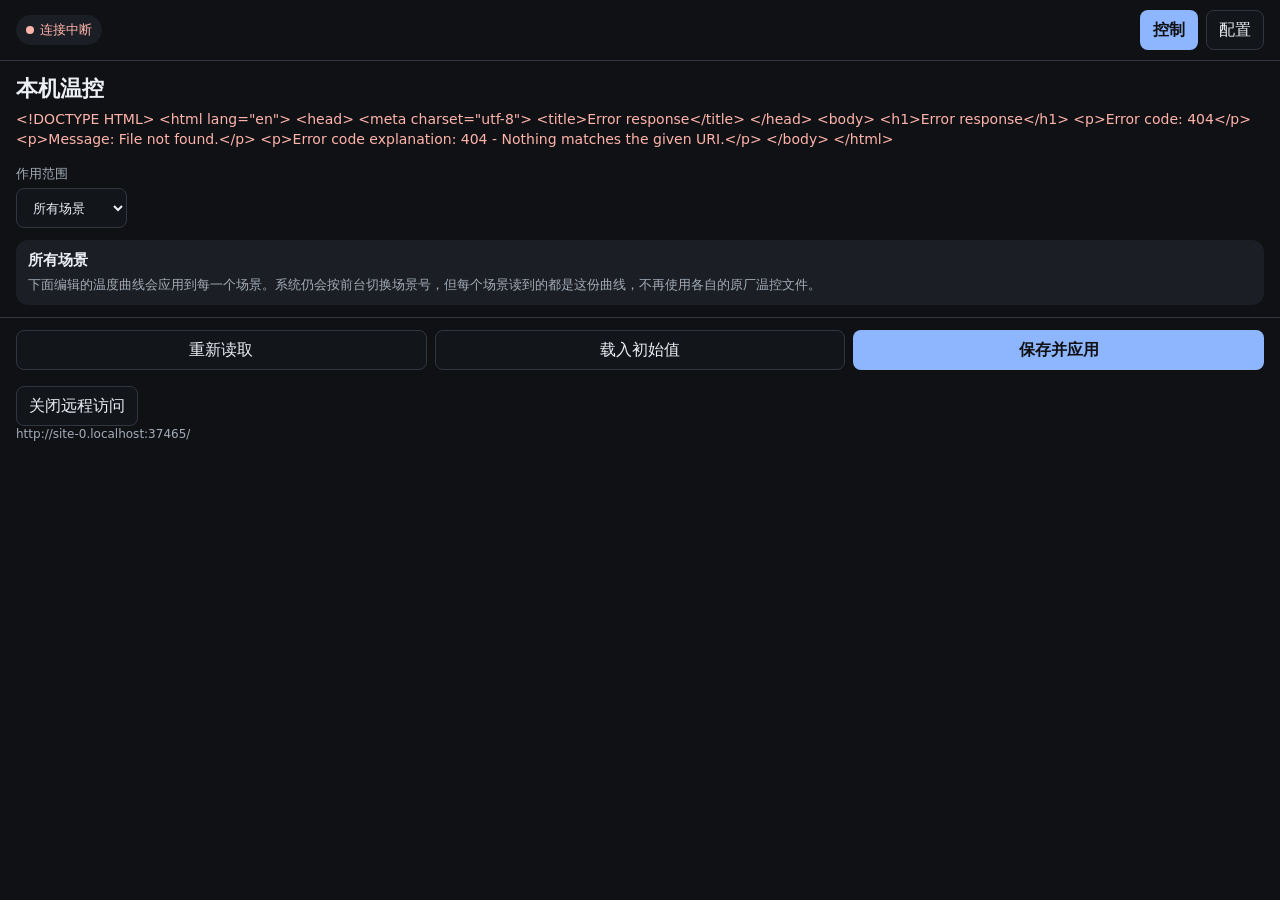
==== thermal-local/webroot/index.html @ fcc40e22 "- 温控曲线可缩放，温度按 0.5°C 一档；配置可新建、删除，明文改存内部存储 Co-authored-by: Cursor <cursoragent@cursor.com>" ====
<!DOCTYPE html>
<html lang="zh-CN">
<head>
  <meta charset="utf-8">
  <meta name="viewport" content="width=device-width, initial-scale=1">
  <title>本机温控</title>
  <link rel="stylesheet" href="app.css?v=curve-zoom2">
</head>
<body>
  <header>
  <nav class="menubar">
    <div id="link" class="link" hidden>
      <span class="dot"></span>
      <span id="link-text">正在连接</span>
    </div>
    <div class="menu-tabs">
      <button id="tab-control" class="tab on" type="button">控制</button>
      <button id="tab-files" class="tab" type="button">配置</button>
    </div>
  </nav>
  <div id="control-head">
    <div class="head-top">
      <div>
        <h1>本机温控</h1>
        <p id="status">正在读取策略</p>
      </div>
      <label>
        作用范围
        <select id="mode">
          <option value="all">所有场景</option>
          <option value="normal">仅普通场景</option>
          <option value="scene">动态场景</option>
          <option value="off">关闭覆盖</option>
        </select>
      </label>
    </div>
    <div id="all-note" class="mode-note">
      <strong>所有场景</strong>
      <p>下面编辑的温度曲线会应用到每一个场景。系统仍会按前台切换场景号，但每个场景读到的都是这份曲线，不再使用各自的原厂温控文件。</p>
    </div>
    <div id="live" class="livebar wait" hidden aria-live="polite">
      <div class="live-row">
        <span class="live-k"><span class="dot"></span>当前场景</span>
        <div>
          <strong id="live-scene">读取中</strong>
          <em id="live-hint"></em>
        </div>
      </div>
      <div class="live-row">
        <span class="live-k">激活温控</span>
        <div>
          <strong id="live-file">读取中</strong>
          <em id="live-note"></em>
        </div>
      </div>
    </div>
  </div>
  </header>
  <div id="page-control">
  <div class="toolbar">
    <button id="reload" type="button">重新读取</button>
    <button id="defaults" type="button">载入初始值</button>
    <button id="save" type="button" class="primary">保存并应用</button>
  </div>
  <section id="remote-box">
    <button id="remote-toggle" type="button">开启远程访问</button>
    <p id="remote-url" class="hint"></p>
  </section>
  <section id="scenes" hidden>
    <p class="note">每个场景号指定一份原厂温控文件。系统仍按前台状态切换场景号，顶部显示正在生效的那一份，列表里的当前场景也会高亮。</p>
    <button id="demo-toggle" type="button">显示演示机配置</button>
    <input id="scene-filter" type="search" placeholder="筛选场景或文件">
    <div id="scene-list"></div>
  </section>
  <main id="cards"></main>
  </div>
  <section id="page-files" hidden>
    <p class="note">点一个温控文件可以查看和修改。也可以拿现有文件当模板，新建一份并取名。新建和改过的明文保存在内部存储的 thermal-local/configs。新建的文件可以在控制页的动态场景里选用。原厂文件不能删除，只能去掉自己做过的覆盖。</p>
    <div class="file-create">
      <select id="file-template"></select>
      <input id="file-new-name" type="text" placeholder="新名字，如 night" maxlength="48">
      <button id="file-create" type="button">按模板新建</button>
    </div>
    <p id="file-create-status" class="hint"></p>
    <input id="file-filter" type="search" placeholder="筛选温控文件">
    <div id="file-list"></div>
  </section>
  <div id="editor" class="modal" hidden>
    <div class="modal-card" role="dialog" aria-modal="true" aria-labelledby="editor-title">
      <div class="modal-head">
        <h2 id="editor-title">温控文件</h2>
        <button id="editor-close" type="button">关闭</button>
      </div>
      <p id="editor-status" class="hint"></p>
      <div id="editor-body"></div>
      <div class="modal-actions">
        <button id="editor-save" type="button" class="primary">保存这个文件</button>
      </div>
    </div>
  </div>
  <script type="module" src="app.js?v=curve-zoom2"></script>
</body>
</html>
---- thermal-local/webroot/app.css ----
:root {
  color-scheme: dark;
  --bg: #101114;
  --card: #1b1e24;
  --line: #313640;
  --text: #eceff4;
  --muted: #a3acb8;
  --accent: #8eb6ff;
  --danger: #ffb4ab;
}

* { box-sizing: border-box; }

[hidden] { display: none !important; }

body {
  margin: 0;
  background: var(--bg);
  color: var(--text);
  font: 16px/1.45 system-ui, sans-serif;
}

.toolbar, main, #page-files {
  padding: 16px;
}

.menubar {
  display: flex;
  align-items: center;
  gap: 8px;
  padding: 10px 16px;
  background: var(--bg);
  border-bottom: 1px solid var(--line);
}

#control-head {
  display: flex;
  flex-direction: column;
  gap: 12px;
  padding: 12px 16px 0;
}

.menu-tabs {
  display: flex;
  gap: 8px;
}

.menubar button,
.modal-head button,
#file-list button {
  flex: none;
}

.tab.on {
  background: var(--accent);
  color: #101114;
  border-color: transparent;
  font-weight: 650;
}

header {
  display: flex;
  flex-direction: column;
  align-items: stretch;
  position: sticky;
  top: 0;
  padding: 0 0 12px;
  background: var(--bg);
  z-index: 2;
  border-bottom: 1px solid var(--line);
}

.head-top {
  display: flex;
  justify-content: space-between;
  gap: 16px;
  align-items: flex-end;
  flex-wrap: wrap;
}

.link[hidden],
.livebar[hidden],
.mode-note[hidden],
.live-flag[hidden] {
  display: none;
}

.link {
  display: flex;
  align-items: center;
  gap: 6px;
  margin-right: auto;
  padding: 6px 10px;
  border-radius: 999px;
  background: var(--card);
  color: var(--muted);
  font-size: 13px;
  white-space: nowrap;
}

.link .dot { background: var(--muted); }
.link.ok { color: #7ddea5; }
.link.ok .dot { background: #7ddea5; }
.link.bad { color: var(--danger); }
.link.bad .dot { background: var(--danger); }

.mode-note {
  padding: 10px 12px;
  background: var(--card);
  border-radius: 12px;
}

.mode-note strong {
  display: block;
  font-size: 15px;
}

.mode-note p {
  margin: 4px 0 0;
  color: var(--muted);
  font-size: 13px;
}

.livebar {
  display: flex;
  flex-direction: column;
  gap: 8px;
  padding: 10px 12px;
  background: var(--card);
  border-radius: 12px;
}

.live-row {
  display: grid;
  grid-template-columns: 84px minmax(0, 1fr);
  gap: 8px;
  align-items: start;
}

.live-k {
  display: flex;
  align-items: center;
  gap: 6px;
  color: var(--muted);
  font-size: 12px;
  padding-top: 3px;
}

.dot {
  flex: none;
  width: 8px;
  height: 8px;
  border-radius: 50%;
  background: #7ddea5;
}

.livebar.wait .dot { background: var(--muted); }
.livebar.stale .dot { background: var(--danger); }

.livebar strong {
  display: block;
  overflow: hidden;
  font-size: 15px;
  font-weight: 650;
  text-overflow: ellipsis;
  white-space: nowrap;
}

.livebar em {
  display: -webkit-box;
  margin-top: 1px;
  overflow: hidden;
  color: var(--muted);
  font-style: normal;
  font-size: 12px;
  -webkit-box-orient: vertical;
  -webkit-line-clamp: 2;
}

#live-file {
  display: -webkit-box;
  color: var(--accent);
  white-space: normal;
  overflow-wrap: break-word;
  -webkit-box-orient: vertical;
  -webkit-line-clamp: 2;
}

h1 {
  margin: 0;
  font-size: 22px;
}

#status {
  margin: 4px 0 0;
  color: var(--muted);
  font-size: 14px;
}

label {
  display: flex;
  flex-direction: column;
  gap: 4px;
  color: var(--muted);
  font-size: 13px;
}

select, input, button {
  font: inherit;
  color: var(--text);
  background: #12151a;
  border: 1px solid var(--line);
  border-radius: 8px;
}

select, button {
  min-height: 40px;
  padding: 0 12px;
}

.toolbar {
  display: flex;
  gap: 8px;
  padding-top: 12px;
}

button { flex: 1; }

button.primary {
  background: var(--accent);
  color: #101114;
  border-color: transparent;
  font-weight: 650;
}

button:disabled { opacity: 0.55; }

.card {
  background: var(--card);
  border-radius: 12px;
  padding: 14px;
  margin-bottom: 12px;
}

.card h2 {
  margin: 0;
  font-size: 17px;
}

.device {
  margin: 2px 0 4px;
  color: var(--muted);
  font-size: 13px;
}

.hint {
  margin: 0 0 10px;
  color: var(--muted);
  font-size: 12px;
}

.levels {
  display: flex;
  flex-direction: column;
  gap: 8px;
}

.level {
  display: grid;
  grid-template-columns: 28px repeat(auto-fit, minmax(72px, 1fr));
  gap: 6px;
  align-items: end;
}

.index {
  color: var(--muted);
  font-size: 13px;
  padding-bottom: 8px;
}

.field {
  display: flex;
  flex-direction: column;
  gap: 3px;
  min-width: 0;
}

.field span {
  color: var(--muted);
  font-size: 12px;
}

input {
  width: 100%;
  min-height: 38px;
  padding: 0 8px;
}

details {
  margin-top: 10px;
  color: var(--muted);
}

.weights {
  display: grid;
  grid-template-columns: 1fr 110px;
  gap: 8px 10px;
  align-items: center;
}

.note {
  margin: 0 0 12px;
  color: var(--muted);
  font-size: 13px;
}

#remote-box {
  padding: 0 16px 4px;
}

#remote-url {
  white-space: pre-wrap;
}

#scenes {
  padding: 0 16px 16px;
}

#demo-toggle {
  width: 100%;
  flex: none;
  margin-bottom: 8px;
}

#scene-filter,
#file-filter {
  width: 100%;
  margin-bottom: 12px;
}

.file-create {
  display: flex;
  gap: 8px;
  margin-bottom: 8px;
}

.file-create select,
.file-create input {
  flex: 1;
  min-width: 0;
}

.file-create button {
  flex: none;
}

.file-row {
  display: flex;
  gap: 8px;
  margin-bottom: 8px;
}

#file-list .file-open {
  flex: 1;
  width: auto;
  margin: 0;
  text-align: left;
}

#file-list .file-delete {
  flex: none;
  width: auto;
  margin: 0;
}

.modal {
  position: fixed;
  inset: 0;
  z-index: 6;
  display: flex;
  align-items: flex-end;
  justify-content: center;
  background: rgba(0, 0, 0, 0.55);
}

.modal-card {
  width: min(760px, 100%);
  max-height: 90vh;
  overflow: auto;
  padding: 16px;
  background: var(--bg);
  border-radius: 16px 16px 0 0;
}

.modal-head,
.modal-actions {
  display: flex;
  align-items: center;
  justify-content: space-between;
  gap: 12px;
}

.modal-head h2 {
  margin: 0;
  font-size: 18px;
}

.modal-actions {
  position: sticky;
  bottom: 0;
  padding-top: 12px;
  background: var(--bg);
}

.modal-actions button { flex: 1; }

.curve-box { margin: 8px 0 12px; }
.curve { width: 100%; height: 230px; display: block; touch-action: none; background: #12151a; border-radius: 10px; cursor: grab; user-select: none; }
.curve.panning { cursor: grabbing; }
.curve-legend, .curve-read { display: flex; gap: 12px; color: var(--muted); font-size: 12px; }
.curve-legend { align-items: center; flex-wrap: wrap; margin-bottom: 6px; }
.curve-legend i { display: inline-block; width: 14px; height: 3px; margin-right: 4px; vertical-align: middle; }
.curve-legend .trig { background: #ff6b6b; }
.curve-legend .clr { background: #3ddc84; }
.curve-tools { display: flex; gap: 6px; margin-left: auto; }
.curve-tools button { flex: none; min-height: 28px; padding: 0 8px; font-size: 12px; }
.curve-read { flex-wrap: wrap; margin-top: 6px; }

.raw-editor {
  width: 100%;
  min-height: 280px;
  padding: 8px;
  font: 13px/1.45 ui-monospace, monospace;
}

.scene-card.live {
  outline: 2px solid var(--accent);
}

.live-flag {
  display: inline-block;
  margin: 0 0 8px;
  padding: 2px 8px;
  border-radius: 999px;
  background: var(--accent);
  color: #101114;
  font-size: 12px;
  font-weight: 650;
}

.scene-card select.live-file {
  border-color: var(--accent);
}
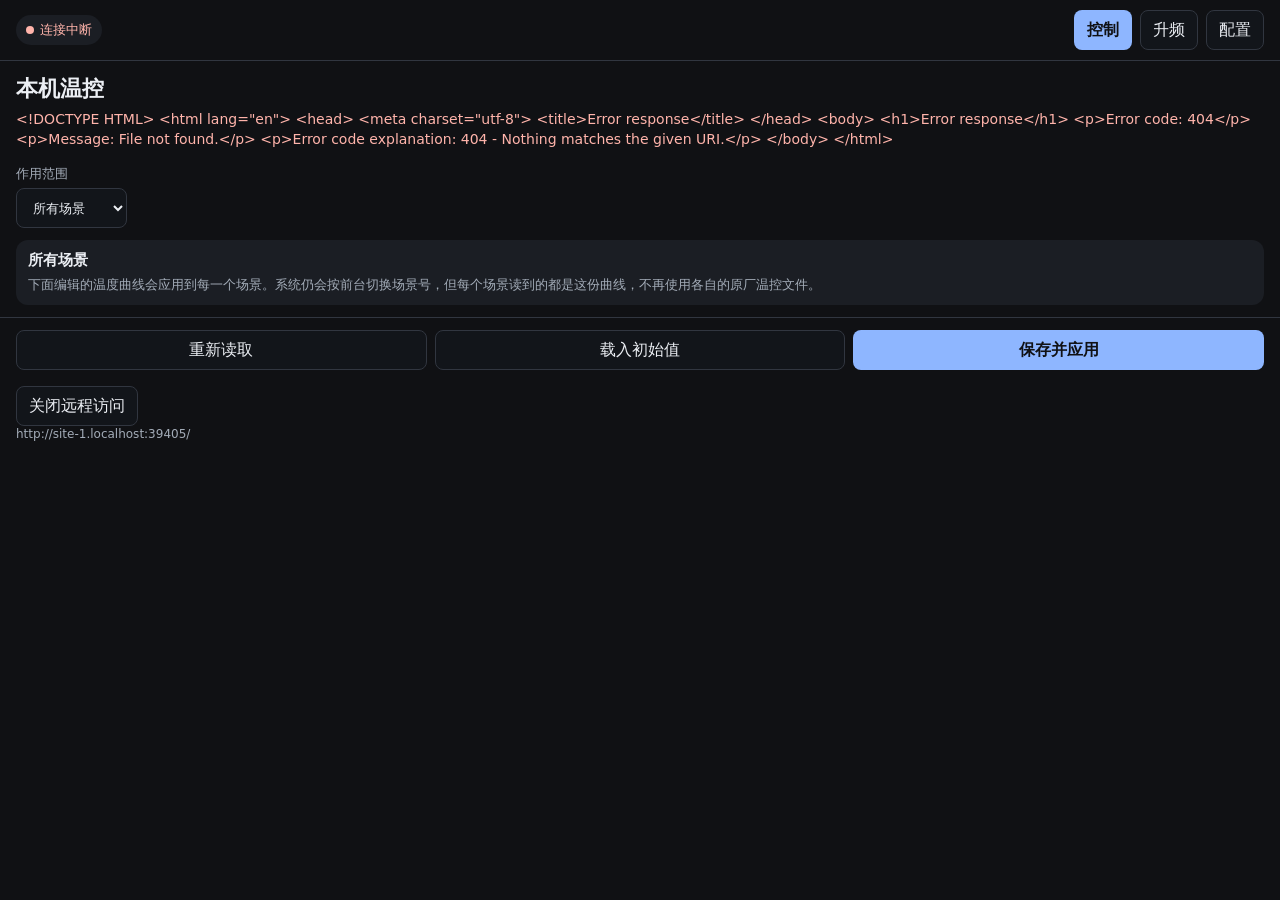
==== commit f673fe02: "- 升频表可在页面里按性能档位调整，频率改为从处理器频率表选择。 Co-authored-by: Cursor <cursoragent@cursor.com>" ====
--- a/thermal-local/webroot/index.html
+++ b/thermal-local/webroot/index.html
@@ -4,7 +4,7 @@
   <meta charset="utf-8">
   <meta name="viewport" content="width=device-width, initial-scale=1">
   <title>本机温控</title>
-  <link rel="stylesheet" href="app.css?v=curve-zoom2">
+  <link rel="stylesheet" href="app.css?v=freq1">
 </head>
 <body>
   <header>
@@ -15,6 +15,7 @@
     </div>
     <div class="menu-tabs">
       <button id="tab-control" class="tab on" type="button">控制</button>
+      <button id="tab-boost" class="tab" type="button">升频</button>
       <button id="tab-files" class="tab" type="button">配置</button>
     </div>
   </nav>
@@ -55,6 +56,20 @@
       </div>
     </div>
   </div>
+  <div id="boost-bar" class="boost-bar" hidden>
+    <div id="boost-current" class="boost-current" hidden>
+      <span>当前档位</span>
+      <strong id="boost-current-name"></strong>
+    </div>
+    <label>
+      编辑这一列
+      <select id="boost-power">
+        <option value="0">性能</option>
+        <option value="1">均衡</option>
+        <option value="2">省电</option>
+      </select>
+    </label>
+  </div>
   </header>
   <div id="page-control">
   <div class="toolbar">
@@ -74,6 +89,18 @@
   </section>
   <main id="cards"></main>
   </div>
+  <section id="page-boost" hidden>
+    <div class="toolbar">
+      <button id="boost-reload" type="button">重新读取</button>
+      <button id="boost-defaults" type="button">载入初始值</button>
+      <button id="boost-save" type="button" class="primary">保存并应用</button>
+    </div>
+    <div class="boost-body">
+      <p class="note">滑动和启动时的临时频率上限。到达某一档的温度后用这一档，直到下一档；低于第一档时，这张表不限制升频。性能、均衡、省电是三列。关闭覆盖后这张表也撤掉。</p>
+      <p id="boost-status" class="hint">正在读取升频表</p>
+      <div id="boost-cards"></div>
+    </div>
+  </section>
   <section id="page-files" hidden>
     <p class="note">点一个温控文件可以查看和修改。也可以拿现有文件当模板，新建一份并取名。新建和改过的明文保存在内部存储的 thermal-local/configs。新建的文件可以在控制页的动态场景里选用。原厂文件不能删除，只能去掉自己做过的覆盖。</p>
     <div class="file-create">
@@ -98,6 +125,6 @@
       </div>
     </div>
   </div>
-  <script type="module" src="app.js?v=curve-zoom2"></script>
+  <script type="module" src="app.js?v=freq1"></script>
 </body>
 </html>
--- a/thermal-local/webroot/app.css
+++ b/thermal-local/webroot/app.css
@@ -24,6 +24,35 @@
   padding: 16px;
 }
 
+.boost-body { padding: 0 16px 16px; }
+
+.boost-bar {
+  display: flex;
+  align-items: flex-end;
+  justify-content: space-between;
+  gap: 12px;
+  padding: 12px 16px 0;
+}
+
+.boost-bar label { min-width: 148px; }
+
+.boost-current {
+  display: flex;
+  flex-direction: column;
+  gap: 2px;
+  min-width: 0;
+}
+
+.boost-current span {
+  color: var(--muted);
+  font-size: 12px;
+}
+
+.boost-current strong {
+  font-size: 18px;
+  font-weight: 650;
+}
+
 .menubar {
   display: flex;
   align-items: center;
@@ -284,6 +313,8 @@
   gap: 3px;
   min-width: 0;
 }
+
+.field select { width: 100%; }
 
 .field span {
   color: var(--muted);
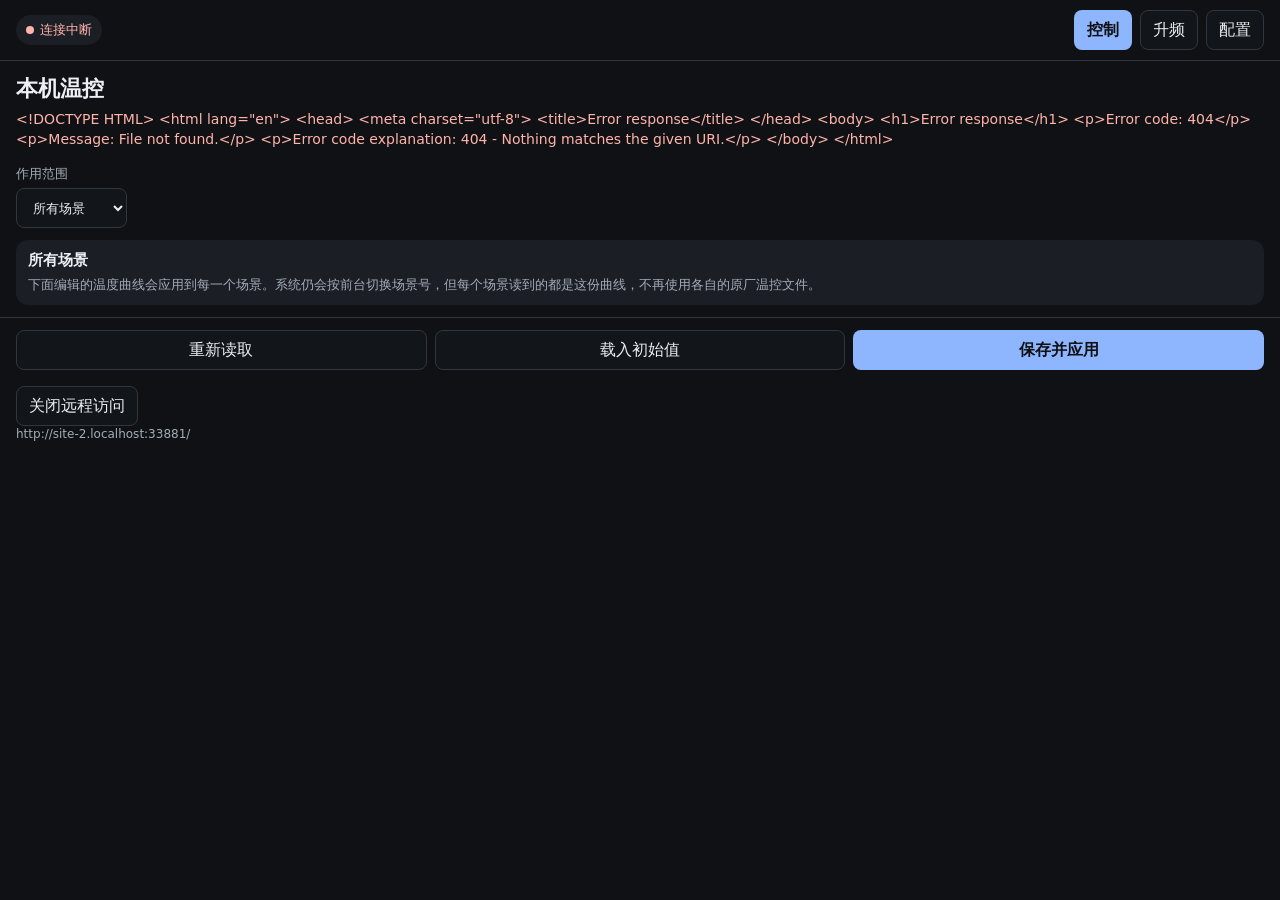
==== commit db5ee125: "- 升频页不再显示当前档位，打开时默认编辑均衡列。 Co-authored-by: Cursor <cursoragent@cursor.com>" ====
--- a/thermal-local/webroot/index.html
+++ b/thermal-local/webroot/index.html
@@ -4,7 +4,7 @@
   <meta charset="utf-8">
   <meta name="viewport" content="width=device-width, initial-scale=1">
   <title>本机温控</title>
-  <link rel="stylesheet" href="app.css?v=freq1">
+  <link rel="stylesheet" href="app.css?v=freq2">
 </head>
 <body>
   <header>
@@ -57,15 +57,11 @@
     </div>
   </div>
   <div id="boost-bar" class="boost-bar" hidden>
-    <div id="boost-current" class="boost-current" hidden>
-      <span>当前档位</span>
-      <strong id="boost-current-name"></strong>
-    </div>
     <label>
       编辑这一列
       <select id="boost-power">
         <option value="0">性能</option>
-        <option value="1">均衡</option>
+        <option value="1" selected>均衡</option>
         <option value="2">省电</option>
       </select>
     </label>
@@ -125,6 +121,6 @@
       </div>
     </div>
   </div>
-  <script type="module" src="app.js?v=freq1"></script>
+  <script type="module" src="app.js?v=freq2"></script>
 </body>
 </html>
--- a/thermal-local/webroot/app.css
+++ b/thermal-local/webroot/app.css
@@ -35,23 +35,6 @@
 }
 
 .boost-bar label { min-width: 148px; }
-
-.boost-current {
-  display: flex;
-  flex-direction: column;
-  gap: 2px;
-  min-width: 0;
-}
-
-.boost-current span {
-  color: var(--muted);
-  font-size: 12px;
-}
-
-.boost-current strong {
-  font-size: 18px;
-  font-weight: 650;
-}
 
 .menubar {
   display: flex;
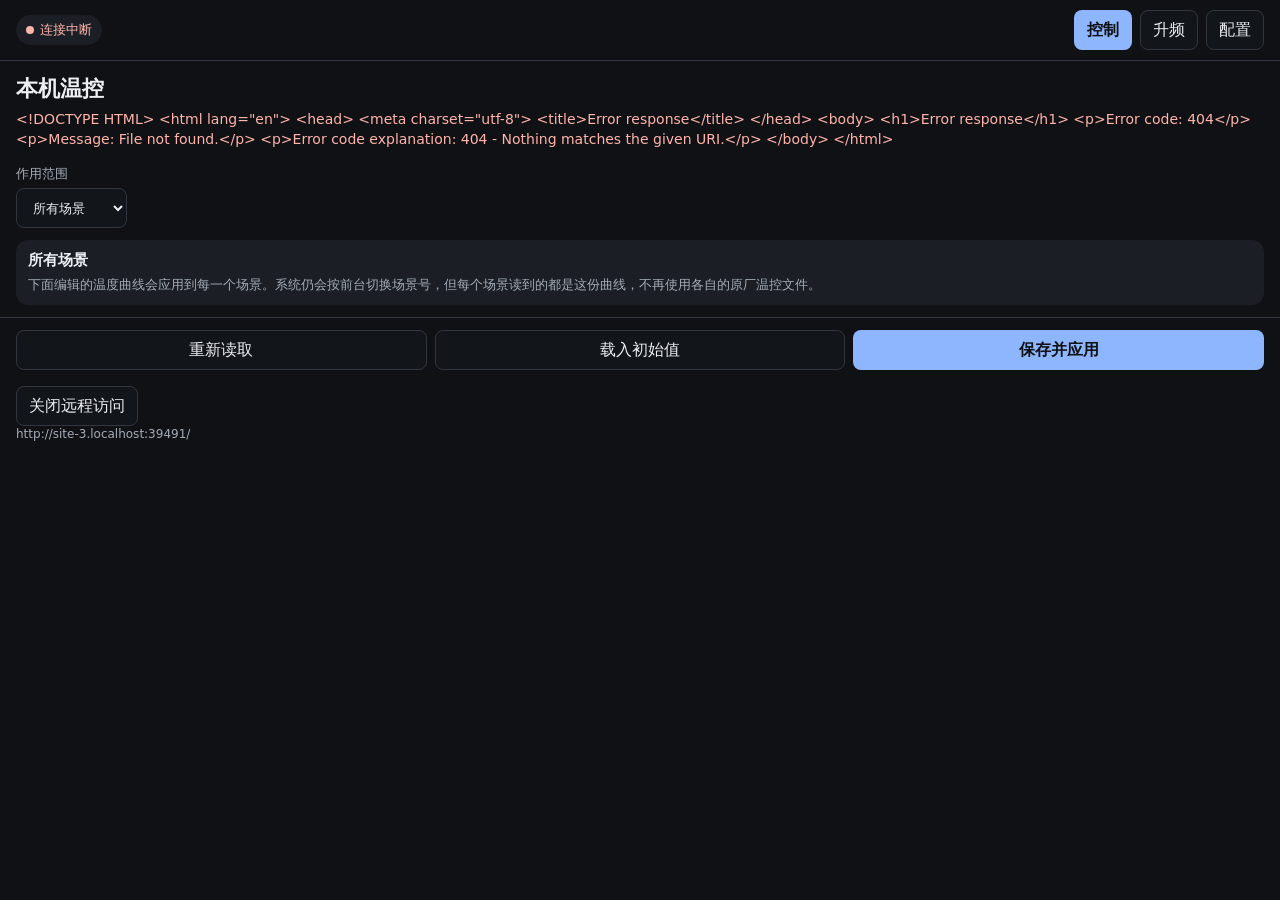
==== commit cdeb7d3a: "Enhance thermal configuration with new animation and unlock scenes. Updated boost.js to reflect chan" ====
--- a/thermal-local/webroot/index.html
+++ b/thermal-local/webroot/index.html
@@ -92,7 +92,7 @@
       <button id="boost-save" type="button" class="primary">保存并应用</button>
     </div>
     <div class="boost-body">
-      <p class="note">滑动和启动时的临时频率上限。到达某一档的温度后用这一档，直到下一档；低于第一档时，这张表不限制升频。性能、均衡、省电是三列。关闭覆盖后这张表也撤掉。</p>
+      <p class="note">滑动、启动、动画、解锁和上滑时的临时频率上限。到达某一档的温度后用这一档，直到下一档；低于第一档时，这张表不限制升频。动画是 4227。解锁上滑是 4512：场景 0 是默认，场景 2 是解锁，场景 11 是上滑。性能服务用哪个场景号，就吃哪一档。性能、均衡、省电是三列。关闭覆盖后这张表也撤掉。</p>
       <p id="boost-status" class="hint">正在读取升频表</p>
       <div id="boost-cards"></div>
     </div>
@@ -121,6 +121,6 @@
       </div>
     </div>
   </div>
-  <script type="module" src="app.js?v=freq2"></script>
+  <script type="module" src="app.js?v=freq3"></script>
 </body>
 </html>
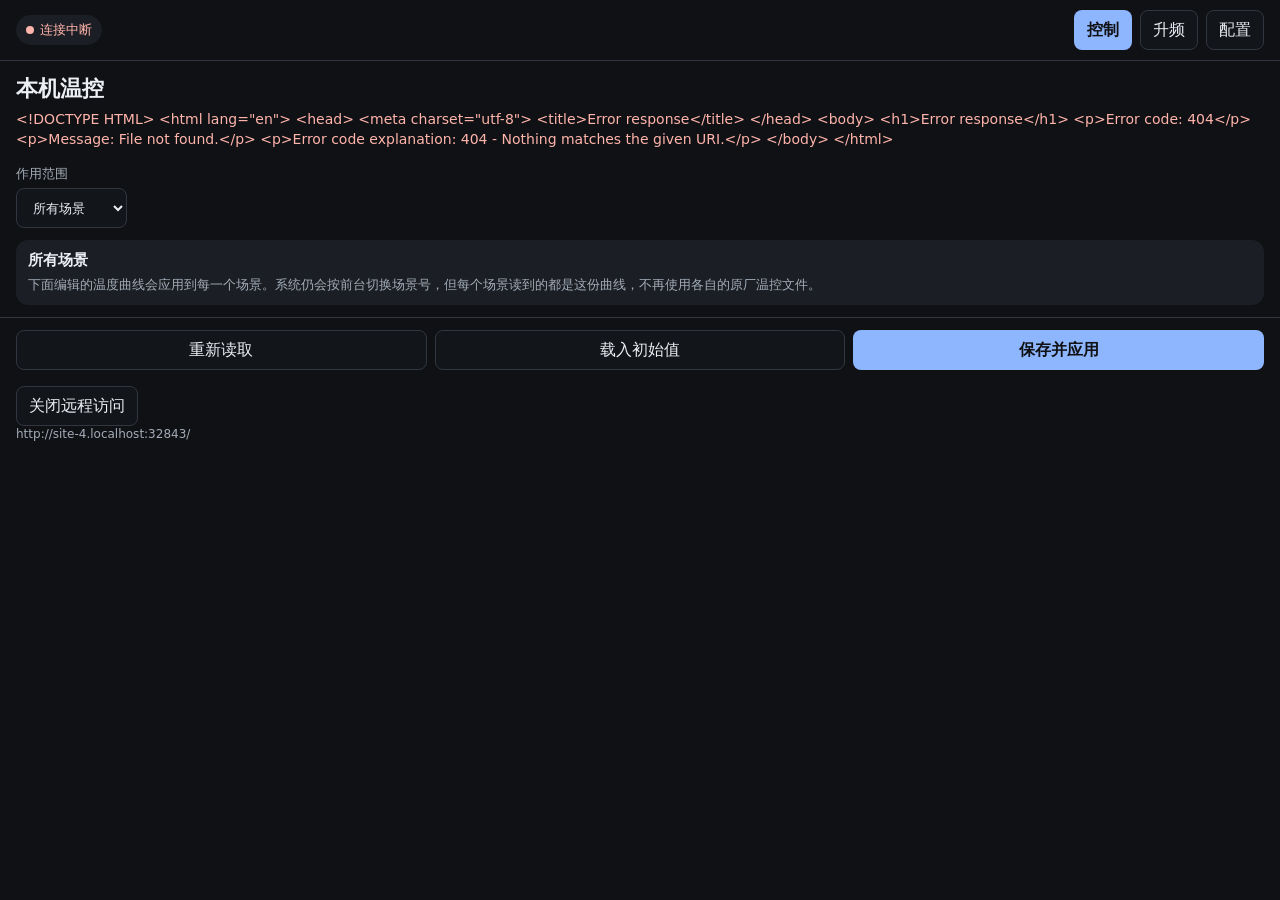
==== commit 69784337: "- 增加抬手升频配置，是这项导致偶发的频率飙升。 - 修复指纹抬起重启后可能恢复的问题" ====
--- a/thermal-local/webroot/index.html
+++ b/thermal-local/webroot/index.html
@@ -92,6 +92,14 @@
       <button id="boost-save" type="button" class="primary">保存并应用</button>
     </div>
     <div class="boost-body">
+      <section class="card" id="touch-boost">
+        <h2>抬手</h2>
+        <p class="note">松手后 500 毫秒的加速上限。只有一组小核和大核，不随性能、均衡、省电切换。</p>
+        <div class="touch-fields">
+          <label class="field"><span>小核</span><select id="touch-cpu0"></select></label>
+          <label class="field"><span>大核</span><select id="touch-cpu6"></select></label>
+        </div>
+      </section>
       <p class="note">滑动、启动、动画、解锁和上滑时的临时频率上限。到达某一档的温度后用这一档，直到下一档；低于第一档时，这张表不限制升频。动画是 4227。解锁上滑是 4512：场景 0 是默认，场景 2 是解锁，场景 11 是上滑。性能服务用哪个场景号，就吃哪一档。性能、均衡、省电是三列。关闭覆盖后这张表也撤掉。</p>
       <p id="boost-status" class="hint">正在读取升频表</p>
       <div id="boost-cards"></div>
--- a/thermal-local/webroot/app.css
+++ b/thermal-local/webroot/app.css
@@ -281,6 +281,13 @@
   display: grid;
   grid-template-columns: 28px repeat(auto-fit, minmax(72px, 1fr));
   gap: 6px;
+  align-items: end;
+}
+
+.touch-fields {
+  display: grid;
+  grid-template-columns: 1fr 1fr;
+  gap: 10px;
   align-items: end;
 }
 
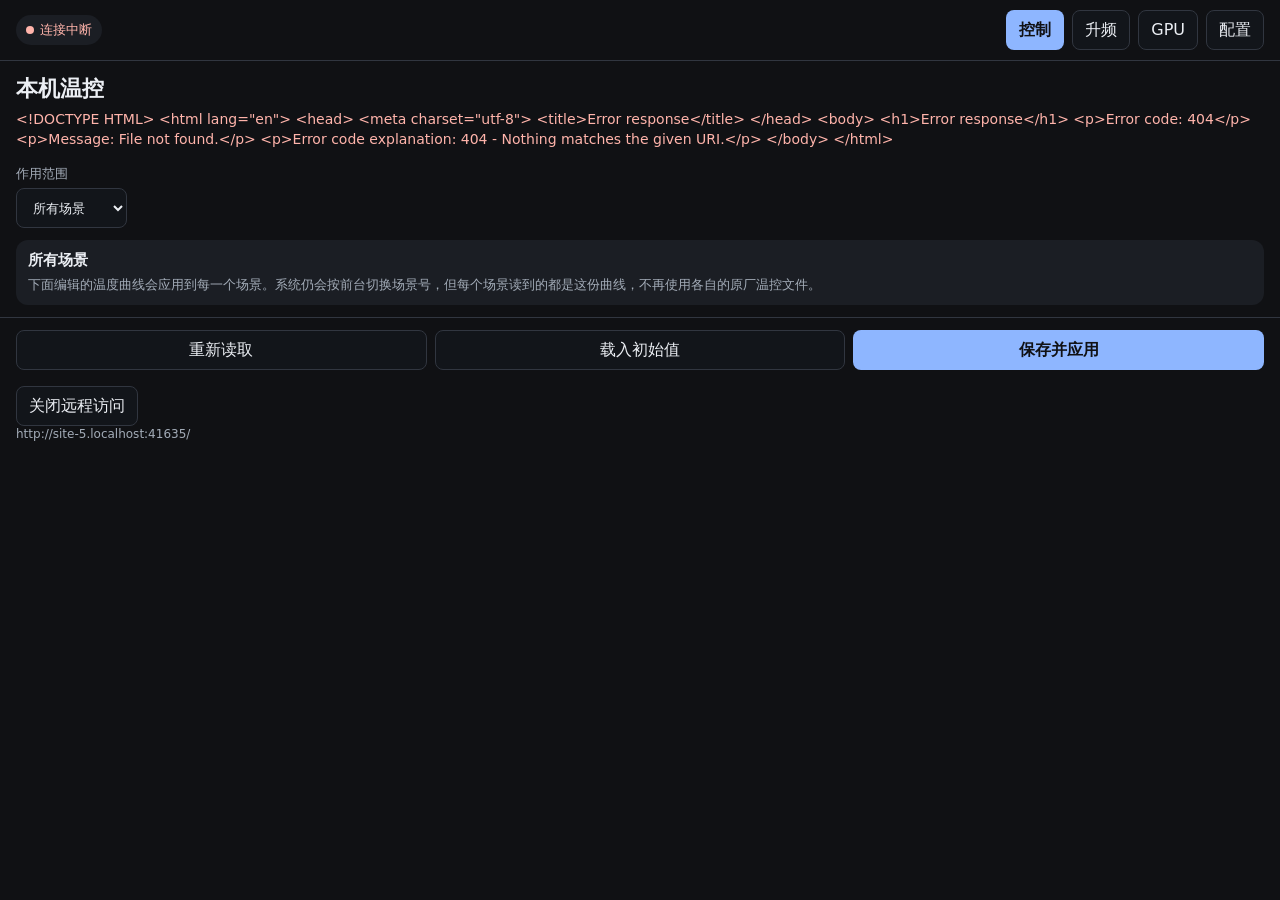
==== commit fb12261d: "- 下拉通知栏GPU升频添加开关" ====
--- a/thermal-local/webroot/index.html
+++ b/thermal-local/webroot/index.html
@@ -4,7 +4,7 @@
   <meta charset="utf-8">
   <meta name="viewport" content="width=device-width, initial-scale=1">
   <title>本机温控</title>
-  <link rel="stylesheet" href="app.css?v=freq2">
+  <link rel="stylesheet" href="app.css?v=gpu1">
 </head>
 <body>
   <header>
@@ -16,6 +16,7 @@
     <div class="menu-tabs">
       <button id="tab-control" class="tab on" type="button">控制</button>
       <button id="tab-boost" class="tab" type="button">升频</button>
+      <button id="tab-gpu" class="tab" type="button">GPU</button>
       <button id="tab-files" class="tab" type="button">配置</button>
     </div>
   </nav>
@@ -105,6 +106,18 @@
       <div id="boost-cards"></div>
     </div>
   </section>
+  <section id="page-gpu" hidden>
+    <section class="card">
+      <div class="switch-row">
+        <div>
+          <h2>下拉通知中心锁 900MHz</h2>
+          <p class="note">下拉状态栏时，性能服务把 GPU 的最低和最高功耗等级都写成 3，频率只能停在 900MHz，大约半秒。关掉后，这次下拉不再写这两个等级。CPU 升频不动。升频页关闭覆盖时，这个开关仍然生效。</p>
+        </div>
+        <button id="gpu-shade" class="switch on" type="button" role="switch" aria-checked="true" aria-label="下拉通知中心锁 900MHz"></button>
+      </div>
+      <p id="gpu-status" class="hint">正在读取</p>
+    </section>
+  </section>
   <section id="page-files" hidden>
     <p class="note">点一个温控文件可以查看和修改。也可以拿现有文件当模板，新建一份并取名。新建和改过的明文保存在内部存储的 thermal-local/configs。新建的文件可以在控制页的动态场景里选用。原厂文件不能删除，只能去掉自己做过的覆盖。</p>
     <div class="file-create">
@@ -129,6 +142,6 @@
       </div>
     </div>
   </div>
-  <script type="module" src="app.js?v=freq3"></script>
+  <script type="module" src="app.js?v=gpu1"></script>
 </body>
 </html>
--- a/thermal-local/webroot/app.css
+++ b/thermal-local/webroot/app.css
@@ -26,6 +26,43 @@
 
 .boost-body { padding: 0 16px 16px; }
 
+#page-gpu { padding: 16px; }
+
+.switch-row {
+  display: flex;
+  align-items: flex-start;
+  justify-content: space-between;
+  gap: 16px;
+}
+
+.switch-row .note { margin: 6px 0 0; }
+
+button.switch {
+  position: relative;
+  flex: none;
+  width: 52px;
+  height: 32px;
+  min-height: 32px;
+  padding: 0;
+  border-radius: 999px;
+  background: #2a2f38;
+}
+
+button.switch::after {
+  content: "";
+  position: absolute;
+  top: 3px;
+  left: 3px;
+  width: 24px;
+  height: 24px;
+  border-radius: 50%;
+  background: var(--text);
+}
+
+button.switch.on { background: var(--accent); }
+
+button.switch.on::after { left: 25px; }
+
 .boost-bar {
   display: flex;
   align-items: flex-end;
@@ -54,6 +91,7 @@
 
 .menu-tabs {
   display: flex;
+  flex-wrap: wrap;
   gap: 8px;
 }
 
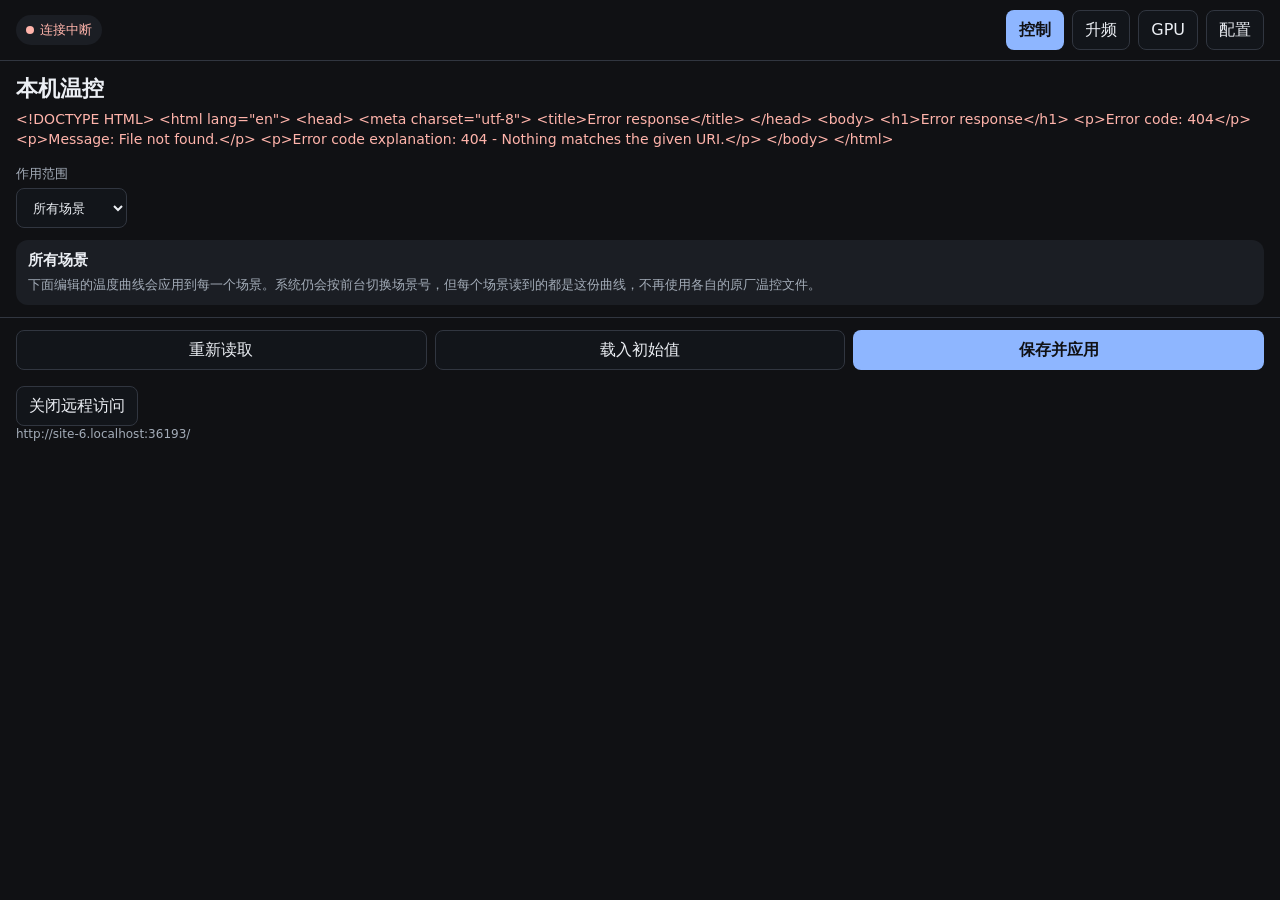
==== commit 86640ca7: "- 增加下拉通知栏cpu升频开关" ====
--- a/thermal-local/webroot/index.html
+++ b/thermal-local/webroot/index.html
@@ -93,6 +93,16 @@
       <button id="boost-save" type="button" class="primary">保存并应用</button>
     </div>
     <div class="boost-body">
+      <section class="card" id="shade-cpu">
+        <div class="switch-row">
+          <div>
+            <h2>下拉通知中心</h2>
+            <p class="note">下拉状态栏时，性能服务把小核抬到 2745MHz、大核抬到 2649MHz，大约半秒。关掉后不再写这组 CPU 频率。抬手的那一组不受这个开关影响。升频表关闭覆盖时，这个开关仍然生效。</p>
+          </div>
+          <button id="cpu-shade" class="switch on" type="button" role="switch" aria-checked="true" aria-label="下拉通知中心 CPU 升频"></button>
+        </div>
+        <p id="cpu-shade-status" class="hint">正在读取</p>
+      </section>
       <section class="card" id="touch-boost">
         <h2>抬手</h2>
         <p class="note">松手后 500 毫秒的加速上限。只有一组小核和大核，不随性能、均衡、省电切换。</p>
@@ -142,6 +152,6 @@
       </div>
     </div>
   </div>
-  <script type="module" src="app.js?v=gpu1"></script>
+  <script type="module" src="app.js?v=cpu1"></script>
 </body>
 </html>
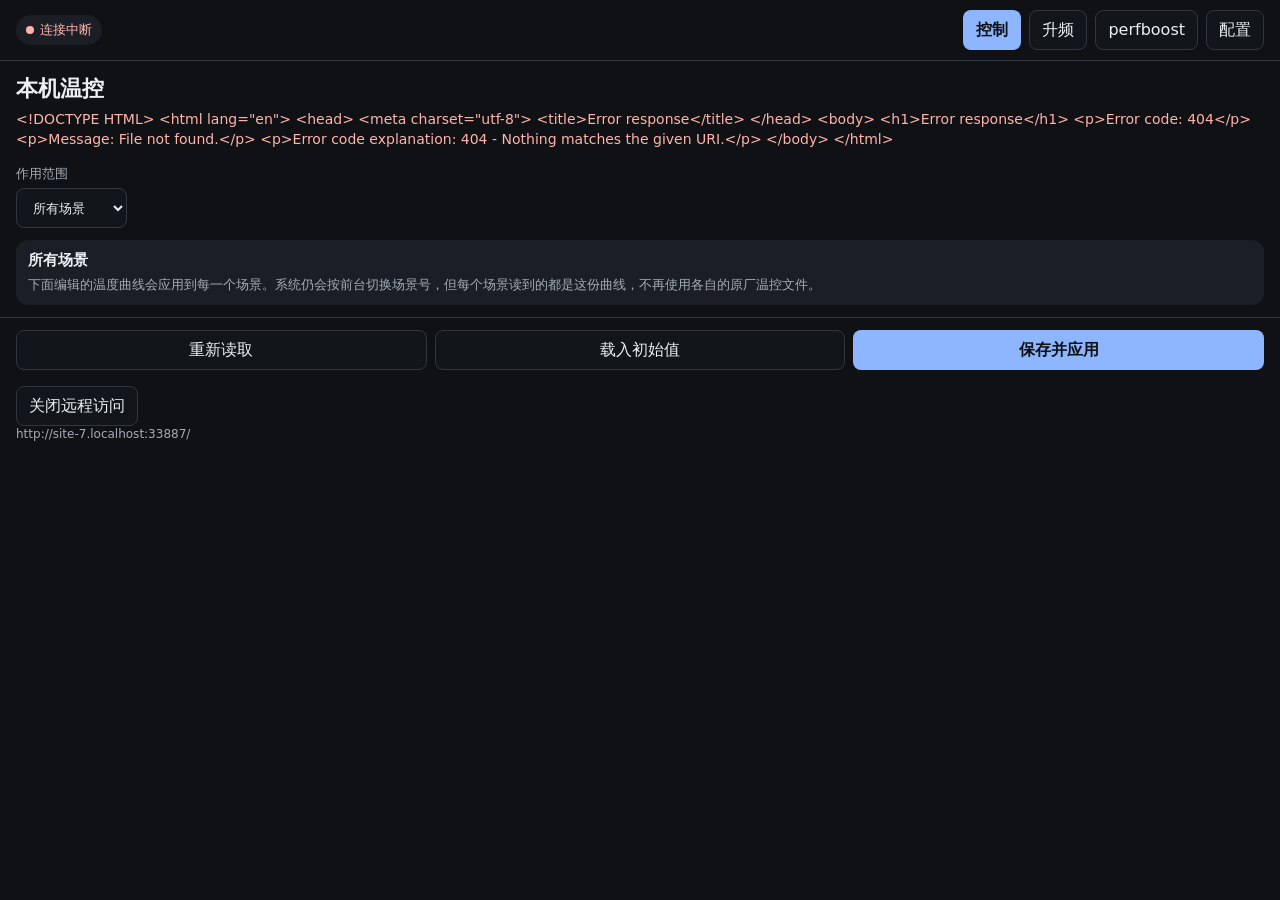
==== commit c713d1f4: "- 多任务升频开关（抬手配置也会影响） - 指纹解锁cpu升频开关（关了还有别的服务升频,但是关了频率会低一些）" ====
--- a/thermal-local/webroot/index.html
+++ b/thermal-local/webroot/index.html
@@ -4,7 +4,7 @@
   <meta charset="utf-8">
   <meta name="viewport" content="width=device-width, initial-scale=1">
   <title>本机温控</title>
-  <link rel="stylesheet" href="app.css?v=gpu1">
+  <link rel="stylesheet" href="app.css?v=perf1">
 </head>
 <body>
   <header>
@@ -16,7 +16,7 @@
     <div class="menu-tabs">
       <button id="tab-control" class="tab on" type="button">控制</button>
       <button id="tab-boost" class="tab" type="button">升频</button>
-      <button id="tab-gpu" class="tab" type="button">GPU</button>
+      <button id="tab-perf" class="tab" type="button">perfboost</button>
       <button id="tab-files" class="tab" type="button">配置</button>
     </div>
   </nav>
@@ -93,16 +93,6 @@
       <button id="boost-save" type="button" class="primary">保存并应用</button>
     </div>
     <div class="boost-body">
-      <section class="card" id="shade-cpu">
-        <div class="switch-row">
-          <div>
-            <h2>下拉通知中心</h2>
-            <p class="note">下拉状态栏时，性能服务把小核抬到 2745MHz、大核抬到 2649MHz，大约半秒。关掉后不再写这组 CPU 频率。抬手的那一组不受这个开关影响。升频表关闭覆盖时，这个开关仍然生效。</p>
-          </div>
-          <button id="cpu-shade" class="switch on" type="button" role="switch" aria-checked="true" aria-label="下拉通知中心 CPU 升频"></button>
-        </div>
-        <p id="cpu-shade-status" class="hint">正在读取</p>
-      </section>
       <section class="card" id="touch-boost">
         <h2>抬手</h2>
         <p class="note">松手后 500 毫秒的加速上限。只有一组小核和大核，不随性能、均衡、省电切换。</p>
@@ -116,16 +106,66 @@
       <div id="boost-cards"></div>
     </div>
   </section>
-  <section id="page-gpu" hidden>
+  <section id="page-perf" hidden>
     <section class="card">
       <div class="switch-row">
         <div>
-          <h2>下拉通知中心锁 900MHz</h2>
+          <h2>下拉通知中心 CPU</h2>
+          <p class="note">下拉状态栏时，性能服务把小核抬到 2745MHz、大核抬到 2649MHz，大约半秒。关掉后不再写这组 CPU 频率。抬手的那一组不受这个开关影响。升频表关闭覆盖时，这个开关仍然生效。</p>
+        </div>
+        <button id="cpu-shade" class="switch on" type="button" role="switch" aria-checked="true" aria-label="下拉通知中心 CPU 升频"></button>
+      </div>
+      <p id="cpu-shade-status" class="hint">正在读取</p>
+    </section>
+    <section class="card">
+      <div class="switch-row">
+        <div>
+          <h2>下拉通知中心 GPU</h2>
           <p class="note">下拉状态栏时，性能服务把 GPU 的最低和最高功耗等级都写成 3，频率只能停在 900MHz，大约半秒。关掉后，这次下拉不再写这两个等级。CPU 升频不动。升频页关闭覆盖时，这个开关仍然生效。</p>
         </div>
-        <button id="gpu-shade" class="switch on" type="button" role="switch" aria-checked="true" aria-label="下拉通知中心锁 900MHz"></button>
+        <button id="gpu-shade" class="switch on" type="button" role="switch" aria-checked="true" aria-label="下拉通知中心 GPU 升频"></button>
       </div>
-      <p id="gpu-status" class="hint">正在读取</p>
+      <p id="gpu-shade-status" class="hint">正在读取</p>
+    </section>
+    <section class="card">
+      <div class="switch-row">
+        <div>
+          <h2>多任务 CPU</h2>
+          <p class="note">从应用进入多任务时，性能服务把大核最低频率写成 1996MHz、超大核写成 1689MHz，最高频率写成 2745 和 2649，大约半秒。横屏进入时最低频率是 2400 和 2246。从桌面进入不会触发。关掉后不再写这组 CPU 频率。解锁画面不受影响。</p>
+        </div>
+        <button id="cpu-recents" class="switch on" type="button" role="switch" aria-checked="true" aria-label="多任务 CPU 升频"></button>
+      </div>
+      <p id="cpu-recents-status" class="hint">正在读取</p>
+    </section>
+    <section class="card">
+      <div class="switch-row">
+        <div>
+          <h2>多任务 GPU</h2>
+          <p class="note">从应用进入多任务时，GPU 最低功耗等级写成 5、最高写成 2，地板是 734MHz，天花板是 967MHz，大约半秒。横屏进入时最低和最高都写成 2，停在 967MHz。从桌面进入不会触发。关掉后不再写这些等级。解锁画面不受影响。</p>
+        </div>
+        <button id="gpu-recents" class="switch on" type="button" role="switch" aria-checked="true" aria-label="多任务 GPU 升频"></button>
+      </div>
+      <p id="gpu-recents-status" class="hint">正在读取</p>
+    </section>
+    <section class="card">
+      <div class="switch-row">
+        <div>
+          <h2>解锁 CPU</h2>
+          <p class="note">解锁时，性能服务把大核最低频率写成 1996MHz、超大核写成 1689MHz，最高频率写成 2745 和 2649，大约半秒。关掉后不再写这组 CPU 频率。GPU 仍会到 734MHz。多任务和抬手不受影响。</p>
+        </div>
+        <button id="cpu-unlock" class="switch on" type="button" role="switch" aria-checked="true" aria-label="解锁 CPU 升频"></button>
+      </div>
+      <p id="cpu-unlock-status" class="hint">正在读取</p>
+    </section>
+    <section class="card">
+      <div class="switch-row">
+        <div>
+          <h2>动画 CPU</h2>
+          <p class="note">同一份性能表里的 0x1083。解锁动画走这条，应用打开和关闭等窗口动画也共用。它把小核最低写成 1996MHz、大核最低写成 1689MHz，最高写成 2745 和 2649，大约 0.4 秒。关掉后不再写这组 CPU 频率。解锁那条 Type 2 和抬手不受影响。</p>
+        </div>
+        <button id="cpu-anim" class="switch on" type="button" role="switch" aria-checked="true" aria-label="动画 CPU 升频"></button>
+      </div>
+      <p id="cpu-anim-status" class="hint">正在读取</p>
     </section>
   </section>
   <section id="page-files" hidden>
@@ -152,6 +192,6 @@
       </div>
     </div>
   </div>
-  <script type="module" src="app.js?v=cpu1"></script>
+  <script type="module" src="app.js?v=perf3"></script>
 </body>
 </html>
--- a/thermal-local/webroot/app.css
+++ b/thermal-local/webroot/app.css
@@ -26,7 +26,7 @@
 
 .boost-body { padding: 0 16px 16px; }
 
-#page-gpu { padding: 16px; }
+#page-perf { padding: 16px; }
 
 .switch-row {
   display: flex;
